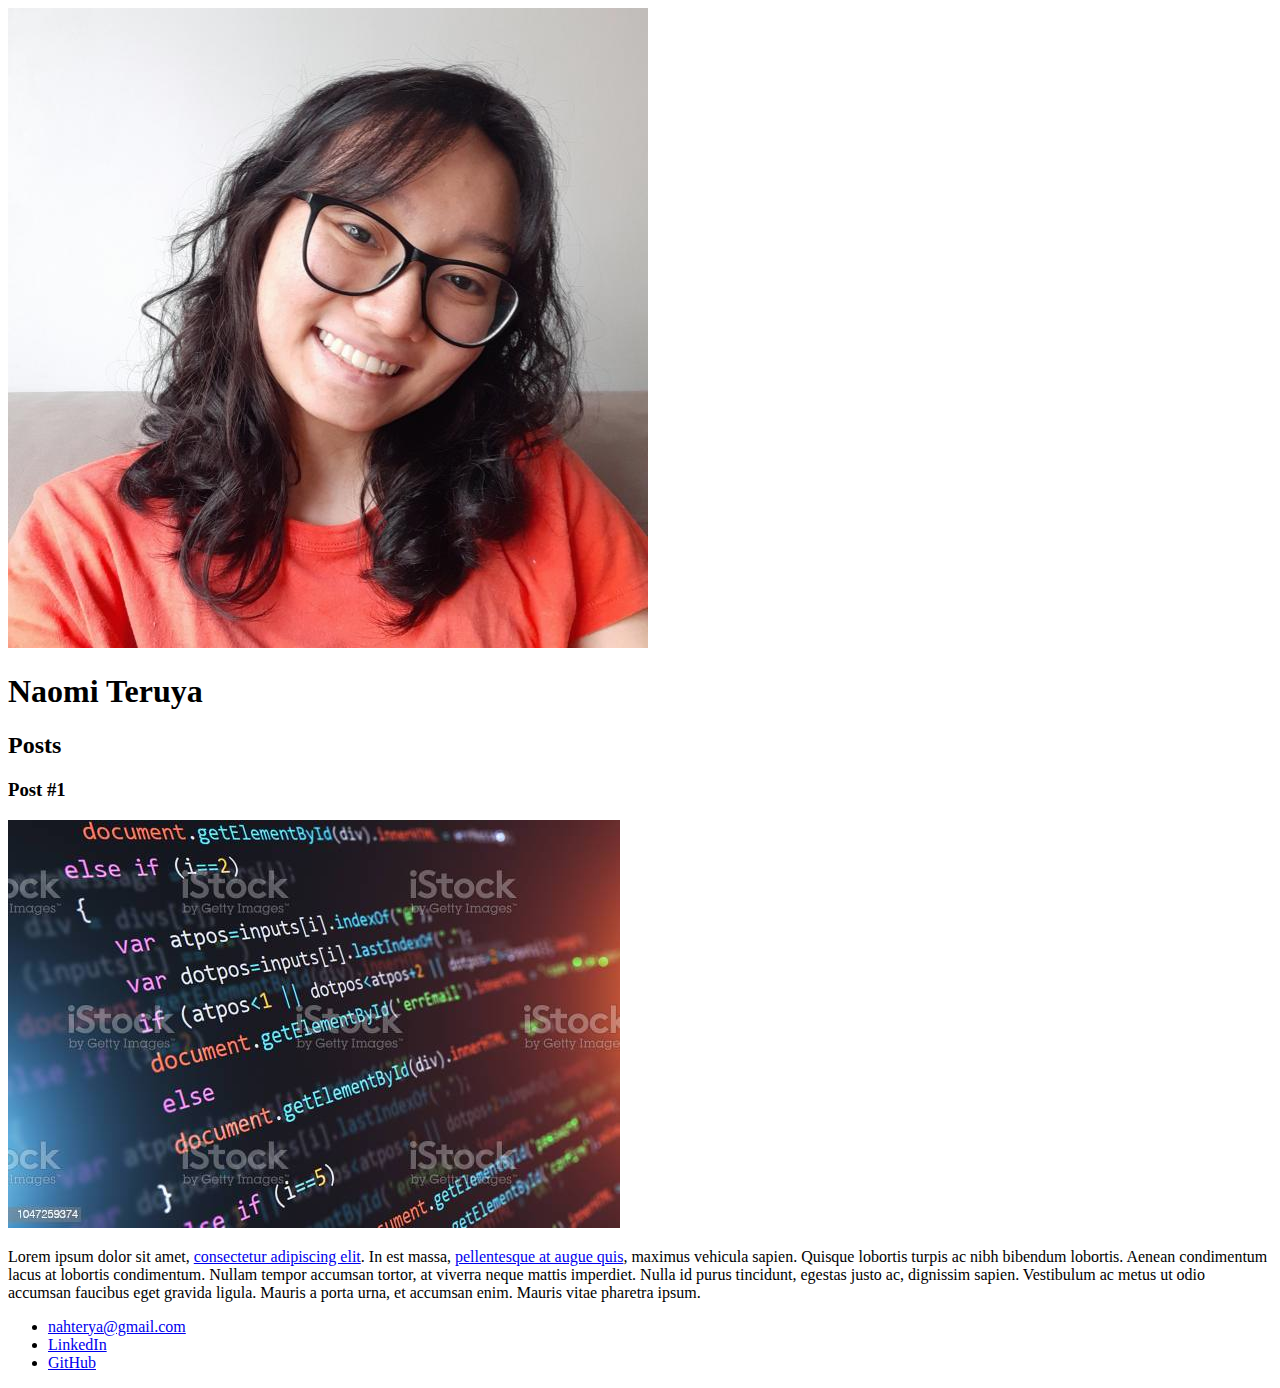
==== introducao_a_HTML_e_CSS/index.html @ 0d3f42ae "create index file" ====
<!DOCTYPE html>
<html lang="pt-br">
<head>
  <meta charset="UTF-8">
  <meta http-equiv="X-UA-Compatible" content="IE=edge">
  <meta name="viewport" content="width=device-width, initial-scale=1.0">
  <title>Naomi Teruya</title>
</head>
<body>
  <header>
    <img src="./Foto Perfil.jpeg" alt="Ilustração do rosto da Naomi">
    <h1>Naomi Teruya</h1>
  </header>
  <section>
    <header>
      <h2>Posts</h2>
    </header>
    <article>
      <header>
        <h3>Post #1</h3>
        <img src="./html_code.jpg" alt="Editor de texto contendo código HTML">
      </header>
      <p>
        Lorem ipsum dolor sit amet, <a href="https://www.linkedin.com/in/kelly-naomi-teruya/" target="blank">consectetur adipiscing elit</a>. In est massa, <a href="mailto:nahteruya@gmail.com">pellentesque at augue quis</a>, maximus vehicula sapien. Quisque lobortis turpis ac nibh bibendum lobortis. Aenean condimentum lacus at lobortis condimentum. Nullam tempor accumsan tortor, at viverra neque mattis imperdiet. Nulla id purus tincidunt, egestas justo ac, dignissim sapien. Vestibulum ac metus ut odio accumsan faucibus eget gravida ligula. Mauris a porta urna, et accumsan enim. Mauris vitae pharetra ipsum.
      </p>
    </article>
  </section>
  <footer>
    <ul>
      <li>
        <a href="mailto:nahteruya@gmail.com">nahterya@gmail.com</a>
      </li>
      <li>
        <a href="https://www.linkedin.com/in/kelly-naomi-teruya/" target="blank">LinkedIn</a>
      </li>
      <li>
        <a href="https://github.com/nahteruya" target="blank">GitHub</a>
      </li>
    </ul>
  </footer>
</body>
</html>
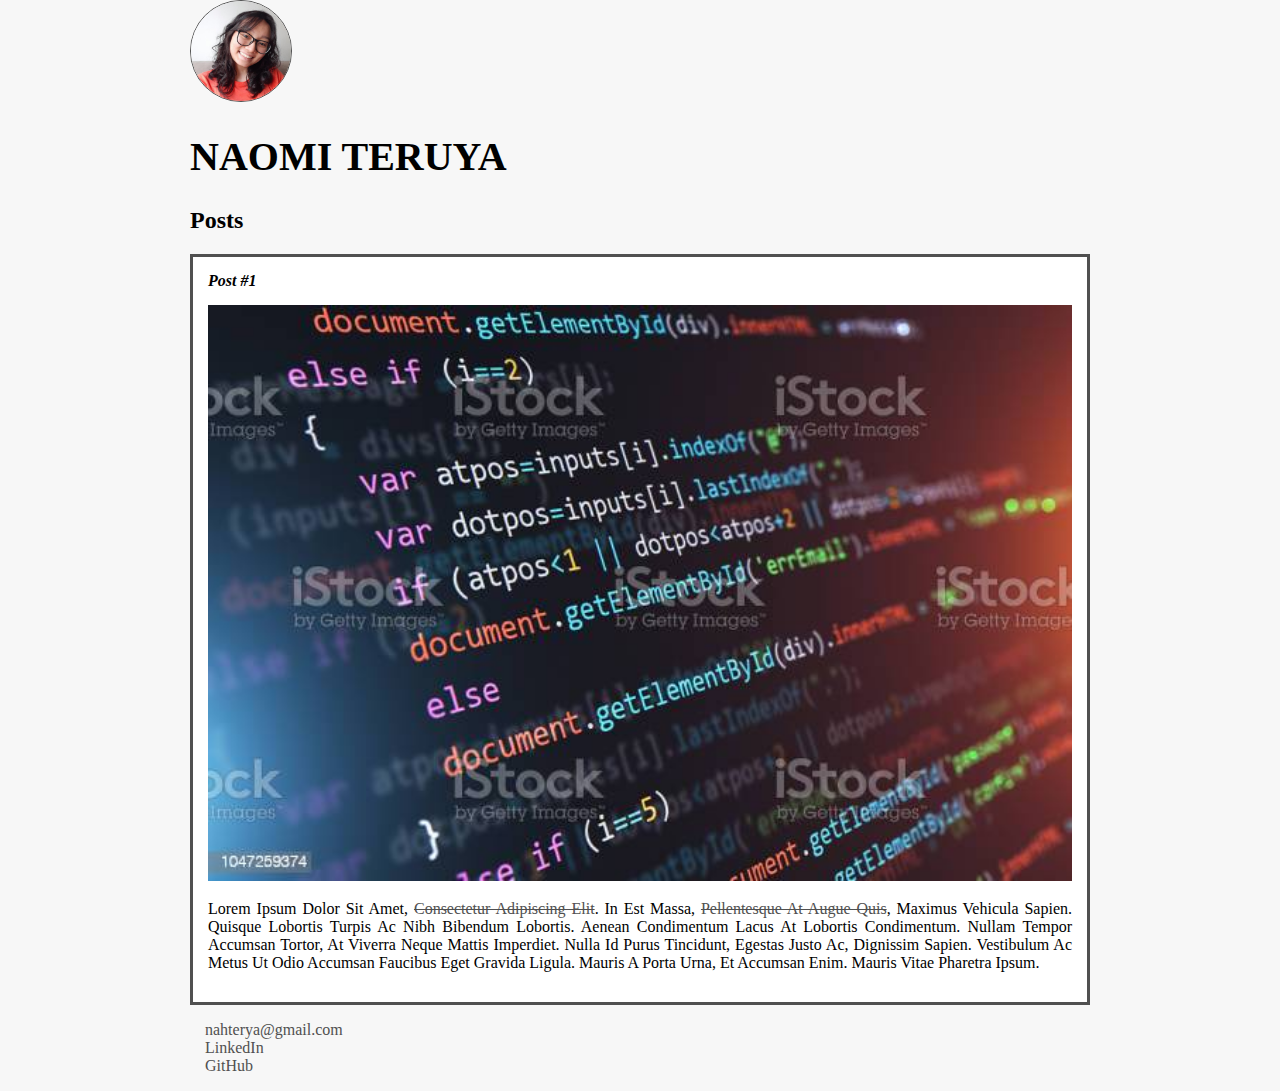
==== commit eb72a81d: "add style.css file" ====
--- a/introducao_a_HTML_e_CSS/index.html
+++ b/introducao_a_HTML_e_CSS/index.html
@@ -5,28 +5,29 @@
   <meta http-equiv="X-UA-Compatible" content="IE=edge">
   <meta name="viewport" content="width=device-width, initial-scale=1.0">
   <title>Naomi Teruya</title>
+  <link rel="stylesheet" href="./style.css">
 </head>
 <body>
   <header>
-    <img src="./Foto Perfil.jpeg" alt="Ilustração do rosto da Naomi">
-    <h1>Naomi Teruya</h1>
+    <img src="./Foto Perfil.jpeg" alt="Ilustração do rosto da Naomi" class="photo">
+    <h1 id="title">Naomi Teruya</h1>
   </header>
   <section>
     <header>
-      <h2>Posts</h2>
+      <h2 class="subtitle">Posts</h2>
     </header>
-    <article>
+    <article class="post">
       <header>
-        <h3>Post #1</h3>
-        <img src="./html_code.jpg" alt="Editor de texto contendo código HTML">
+        <h3 class="post_title">Post #1</h3>
+        <img src="./html_code.jpg" alt="Editor de texto contendo código HTML" class="post_image">
       </header>
-      <p>
+      <p class="post_content">
         Lorem ipsum dolor sit amet, <a href="https://www.linkedin.com/in/kelly-naomi-teruya/" target="blank">consectetur adipiscing elit</a>. In est massa, <a href="mailto:nahteruya@gmail.com">pellentesque at augue quis</a>, maximus vehicula sapien. Quisque lobortis turpis ac nibh bibendum lobortis. Aenean condimentum lacus at lobortis condimentum. Nullam tempor accumsan tortor, at viverra neque mattis imperdiet. Nulla id purus tincidunt, egestas justo ac, dignissim sapien. Vestibulum ac metus ut odio accumsan faucibus eget gravida ligula. Mauris a porta urna, et accumsan enim. Mauris vitae pharetra ipsum.
       </p>
     </article>
   </section>
   <footer>
-    <ul>
+    <ul class="contact_list">
       <li>
         <a href="mailto:nahteruya@gmail.com">nahterya@gmail.com</a>
       </li>
--- a/introducao_a_HTML_e_CSS/style.css
+++ b/introducao_a_HTML_e_CSS/style.css
@@ -0,0 +1,63 @@
+body {
+  background: #f7f7f7;
+  font-family: Verdana;
+  max-width: 900px;
+  margin: auto;
+}
+
+.photo {
+  width: 100px;
+  height: 100px;
+  border: 1px solid #505050;
+  border-radius: 50%;
+}
+
+#title .subtitle .post_title {
+  color: #505050;
+}
+
+#title {
+  font-size: 40px;
+  text-transform: uppercase;
+}
+
+a {
+  text-decoration: line-through;
+  color: #505050;
+}
+
+.post_title {
+  font-size: 16px;
+  font-style: italic;
+  margin: 0px;
+  margin-bottom: 15px;
+}
+
+.post {
+  background: #fff;
+  padding: 15px;
+  border: 3px solid #505050;
+  margin-bottom: 15px;
+}
+
+.post_content {
+  margin: 0px;
+  margin-bottom: 15px;
+  border-radius: 5px;
+  text-transform: capitalize;
+  text-align: justify;
+}
+
+.post_image {
+  margin-bottom: 15px;
+  width: 100%;
+}
+
+.contact_list {
+  list-style: none;
+  padding-left: 15px;
+}
+
+.contact_list li a {
+  text-decoration: none;
+}